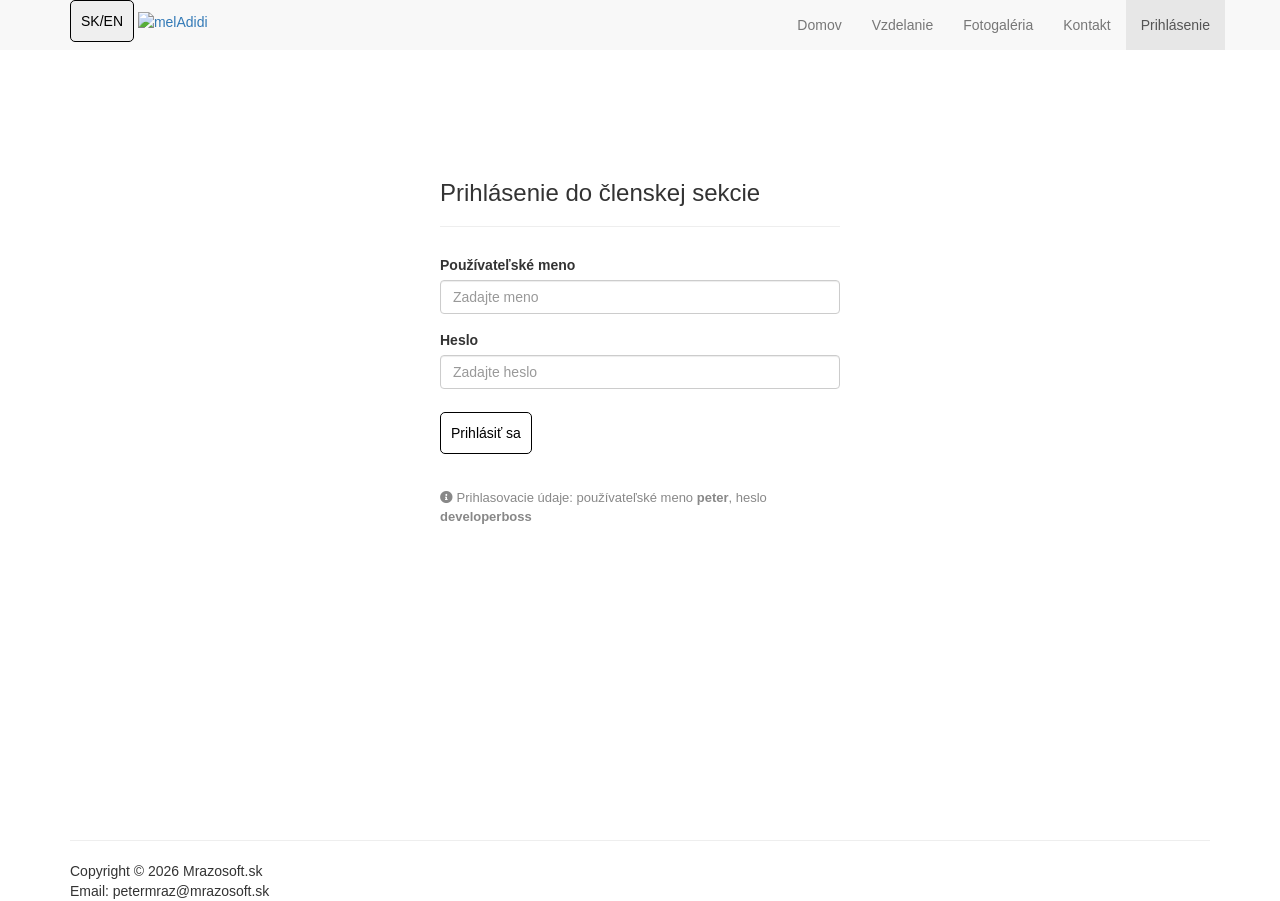
==== chranena.html @ 51399fcf "Kompletná rekonštrukcia: kontakt, prihlásenie, chránená sekcia - kontakt.html: .naplnspajzu-form, .a" ====
<!DOCTYPE html>
<html lang="sk">
<head>
    <link rel="stylesheet" href="https://maxcdn.bootstrapcdn.com/bootstrap/3.4.1/css/bootstrap.min.css">
    <script src="https://ajax.googleapis.com/ajax/libs/jquery/3.7.1/jquery.min.js"></script>
    <script src="https://maxcdn.bootstrapcdn.com/bootstrap/3.4.1/js/bootstrap.min.js"></script>
    <link rel="stylesheet" href="https://cdnjs.cloudflare.com/ajax/libs/font-awesome/5.13.0/css/all.min.css">

    <meta charset="utf-8" />
    <meta name="viewport" content="width=device-width, initial-scale=1">
    <meta name="description" content="Chránená sekcia — Peter Mráz" />
    <meta name="author" content="Mrazosoft" />
    <title>Chránená sekcia — Peter Mráz</title>
    <link href="css/StylyMojhoWebu.css" rel="stylesheet" />

    <script>
        // Okamžitá kontrola pred renderom (rekonštrukcia MemberController auth check)
        if (!sessionStorage.getItem('loggedInUser')) {
            window.location.replace('prihlasenie.html');
        }
    </script>
</head>
<body>

<video class="portfolio" poster="images/melAdidi2.jpeg" playsinline autoplay muted loop>
    <source src="media/video/portfolio.mp4" type="video/mp4">
</video>

<nav class="navbar navbar-default navbar-fixed-top">
    <div class="container">
        <div class="navbar-header">
            <button class="tlacitko-moje" id="toggleLanguageButton">SK/EN</button>
            <button type="button" class="navbar-toggle collapsed" data-toggle="collapse" data-target="#navbar">
                <span class="sr-only">Toggle navigation</span>
                <span class="icon-bar"></span>
                <span class="icon-bar"></span>
                <span class="icon-bar"></span>
            </button>
            <a href="index.html"><img src="images/melAdidi2.jpeg" alt="melAdidi" /></a>
        </div>
        <div id="navbar" class="collapse navbar-collapse">
            <ul class="nav navbar-nav navbar-right">
                <li><a href="index.html">Domov</a></li>
                <li><a href="vzdelanie.html">Vzdelanie</a></li>
                <li><a href="galeria.html">Fotogaléria</a></li>
                <li><a href="kontakt.html">Kontakt</a></li>
                <li class="active"><a href="prihlasenie.html">Prihlásenie</a></li>
            </ul>
        </div>
    </div>
</nav>

<div class="page-body">
    <div style="background: rgba(255,255,255,0.92); min-height: 80vh; padding: 60px 0;">
        <div class="container">

            <!-- Rekonštrukcia MemberInfo.cshtml -->
            <div class="member-info">
                <h3>Členská sekcia</h3>
                <hr />

                <p>
                    <i class="fas fa-user glyphicon"></i>
                    Prihlásený používateľ: <strong id="displayUsername"></strong>
                </p>

                <p>Vitajte v chránenej členskej sekcii!</p>
                <p class="medium">Tu by bol exkluzívny obsah dostupný len pre členov.</p>

                <br />
                <!-- Rekonštrukcia Logout linku z MemberInfo.cshtml -->
                <a href="#" id="logoutLink" class="tlacitko-moje">
                    <i class="fas fa-sign-out-alt"></i> Odhlásiť sa
                </a>
            </div>

        </div>
    </div>
</div>

<div class="container">
    <div class="pata">
        <hr />Copyright &copy; 2026 Mrazosoft.sk<br />
        Email: petermraz@mrazosoft.sk
    </div>
</div>

<script src="scripts/document.ready.js"></script>
<script>
    // Zobraz meno prihláseného používateľa (rekonštrukcia @myUser.UserName)
    var user = sessionStorage.getItem('loggedInUser');
    if (user) {
        document.getElementById('displayUsername').textContent = user;
    }

    // Logout — rekonštrukcia MemberController.Logout()
    document.getElementById('logoutLink').addEventListener('click', function(e) {
        e.preventDefault();
        sessionStorage.removeItem('loggedInUser');
        window.location.href = 'prihlasenie.html';
    });

    document.getElementById("toggleLanguageButton").addEventListener("click", function () {
        window.location.href = "protected.html";
    });
</script>
</body>
</html>
---- css/StylyMojhoWebu.css ----
﻿.navbar-default {
    border: none;
    color: gainsboro;
}

.navbar-default .navbar-header img {
    max-height: 50px;
    
}

.page-body {
   padding-top: 100px;
}

.contact-items .glyphicon {
    padding-right: 20px;
    color: gray;
    font-size: 54px;

 }
@font-face {
    font-family: 'glyphicons-halflings-regular';
    src: url('../content/fonts/glyphicons-halflings-regular.eot') format('embedded-opentype');
}
@font-face {
    font-family: 'glyphicons-halflings-regular';
    src: url('../content/fonts/glyphicons-halflings-regular.svg') format('svg');
}
@font-face {
    font-family: 'glyphicons-halflings-regular';
    src: url('../content/fonts/glyphicons-halflings-regular.ttf') format('truetype');
}


@font-face {
    font-family: 'glyphicons-halflings-regular';
    src: url('../content/fonts/glyphicons-halflings-regular.woff') format('woff');
}
@font-face {
    font-family: 'glyphicons-halflings-regular';
    src: url('../content/fonts/glyphicons-halflings-regular.woff2') format('woff2');
}

.tlacitko-moje {
    padding: 10px;
    border: 1px solid #000;
    border-radius: 5px;
    color: #000;
    display: inline-block;
}

.tlacitko-moje:hover {
    color: #FFF;
    background-color:#000;
    text-decoration: none;
}

.moj-formular .row {
    padding:10px 0 10px 0;
}

.field-validation-error {
    color: #FF0000
}
 .img-responsive  img {
     max-width: 100%;
 }
 
/* Photo gallery */
.gallery-list .gallery-folder {
    margin-bottom: 50px;
}

.gallery-list .gallery-img {
    padding: 10px 0;
}

.gallery-list .photo-gallery-item {
    position: relative;
}

    .gallery-list .photo-gallery-item img {
        width: 100%;
    }

    .gallery-list .photo-gallery-item .photo-gallery-item-hover {
        position: absolute;
        width: 100%;
        height: 100%;
        background-color: rgba(120, 120, 120, 0.5);
        display: none;
        top: 0;
        left: 0;
        text-align: center;
    }

    .gallery-list .photo-gallery-item:hover .photo-gallery-item-hover {
        display: block;
        cursor: pointer;
    }

    .gallery-list .photo-gallery-item .photo-gallery-item-hover i {
        color: #FFFFFF;
        margin: auto;
        position: absolute;
        top: 50%;
        left: 50%;
        transform: translate(-50%,-50%);
        display: block;
    }


.photo-slider {
    padding: 20px 20px 50px 20px;
}

@media(max-width: 768px) {
    .photo-slider {
        padding: 20px 10px 50px 10px;
    }
}

.photo-slider .photo-slider-toolbar {
    position: relative;
    height: 50px;
}

    .photo-slider .photo-slider-toolbar .photo-slider-count {
        padding-left: 15px;
        color: #000000;
        font-weight: bold;
        font-size: 14px;
    }

    .photo-slider .photo-slider-toolbar .photo-slider-close {
        position: absolute;
        top: 10px;
        right: 20px;
        color: #000000;
        font-weight: bold;
        font-size: 14px;
        cursor: pointer;
    }

.photo-slider .lightSlider {
    text-align: center;
}

    .photo-slider .lightSlider img.img-ls-responsive {
        margin: auto;
        max-height: 70vh;
        max-width: 100%;
    }

.photo-slider-link {
    cursor: pointer;
}

.slider-wrapper {
    display: none;
}

.slider-wrapper-template {
    display: none;
}

.slider-wrapper .slider-content .photo-slider {
    padding-top: 0;
}



.photo-slider {
    padding: 20px 20px 50px 20px;
}

@media(max-width: 768px) {
    .photo-slider {
        padding: 20px 10px 50px 10px;
    }
}

.photo-slider .photo-slider-toolbar {
    position: relative;
    height: 50px;
}

    .photo-slider .photo-slider-toolbar .photo-slider-count {
        padding-left: 15px;
        color: #000000;
        font-weight: bold;
        font-size: 14px;
    }

    .photo-slider .photo-slider-toolbar .photo-slider-close {
        position: absolute;
        top: 10px;
        right: 20px;
        color: #000000;
        font-weight: bold;
        font-size: 14px;
        cursor: pointer;
    }

.photo-slider .lightSlider {
    text-align: center;
}

    .photo-slider .lightSlider img.img-ls-responsive {
        margin: auto;
        max-height: 70vh;
        max-width: 100%;
    }

.photo-slider-link {
    cursor: pointer;
}

.slider-wrapper {
    display: none;
}

.slider-wrapper-template {
    display: none;
}

.slider-wrapper .slider-content .photo-slider {
    padding-top: 0;
}



.portfolio {
    position: fixed;
    top: 50%;
    left: 50%;
    min-width: 100%;
    min-height: 100%;
    width: auto;
    height: auto;
    transform: translateX(-50%) translateY(-50%);
    z-index: -1;
    opacity: 0.3;
   
}

/* Ďalšie štýly pre obsah stránky */
.content {
    position: relative;
    z-index: 1;
    text-align: center;
    color: #fff;
    padding: 100px 20px;
  
}


.modal-content {
    background:gainsboro; /* farebne pozadie modálneho okna */
}

.modal-open {
    overflow: hidden; /* Zabránenie posúvaniu obsahu pod modálnym oknom */
}

.modal-backdrop.show {
    background-color: rgba(0, 0, 0, 0.5) /* Transparentné pozadie s čiernou farbou a 50% priehľadnosťou */
}


.video-container {
    position: relative;
    width: 100%;
    padding-bottom: 56.25%;
    height: 0;
}

    .video-container iframe {
        position: absolute;
        top: 0;
        left: 0;
        width: 100%;
        height: 100%;
    }

    .video-container video {
        position: absolute;
        top: 0;
        left: 0;
        width: 100%;
        height: 100%;
    }

.api-password-group {
    display: none
}

/* === Form štýly (z ContactForm.cshtml, Login.cshtml) === */
.form-item {
    padding: 10px 0;
}

.form-section {
    padding: 15px 0;
}

.naplnspajzu-form .row.submit {
    padding-top: 10px;
}

.hidden {
    display: none;
}

.login-form {
    max-width: 400px;
    margin: 0 auto;
}

.developerboss-form .form-item,
.naplnspajzu-form .form-item {
    padding: 8px 0;
}

/* Správa po odoslaní */
p.medium {
    font-size: 16px;
    color: #333;
}

/* Chránená stránka */
.member-info {
    padding: 20px 0;
    font-size: 18px;
}
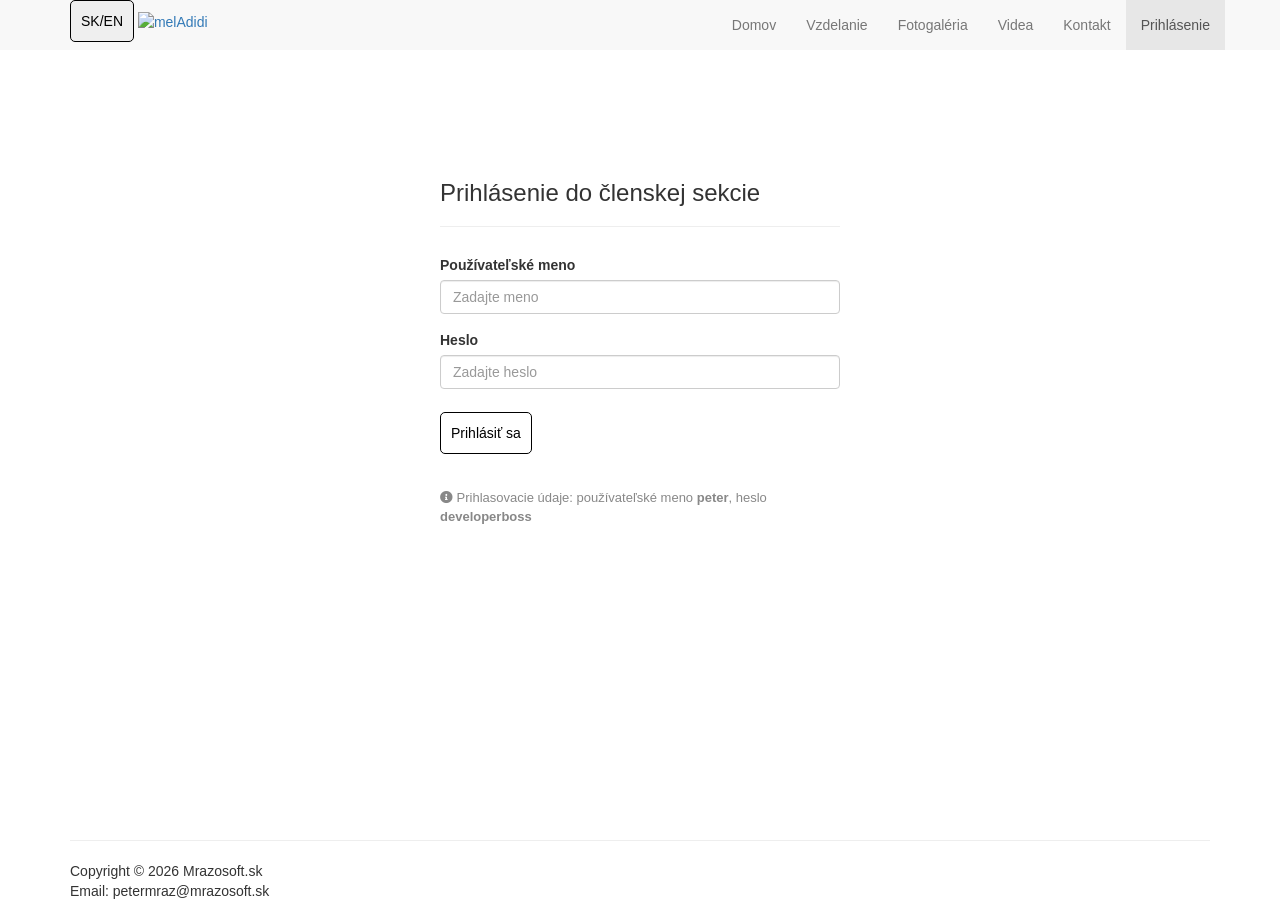
==== commit 46a5e82f: "Doplnená sekcia Videa + nav update na všetkých stránkach - video.html: LocalVideo (nemal-iphone.mp4," ====
--- a/chranena.html
+++ b/chranena.html
@@ -43,6 +43,7 @@
                 <li><a href="index.html">Domov</a></li>
                 <li><a href="vzdelanie.html">Vzdelanie</a></li>
                 <li><a href="galeria.html">Fotogaléria</a></li>
+                <li><a href="video.html">Videa</a></li>
                 <li><a href="kontakt.html">Kontakt</a></li>
                 <li class="active"><a href="prihlasenie.html">Prihlásenie</a></li>
             </ul>
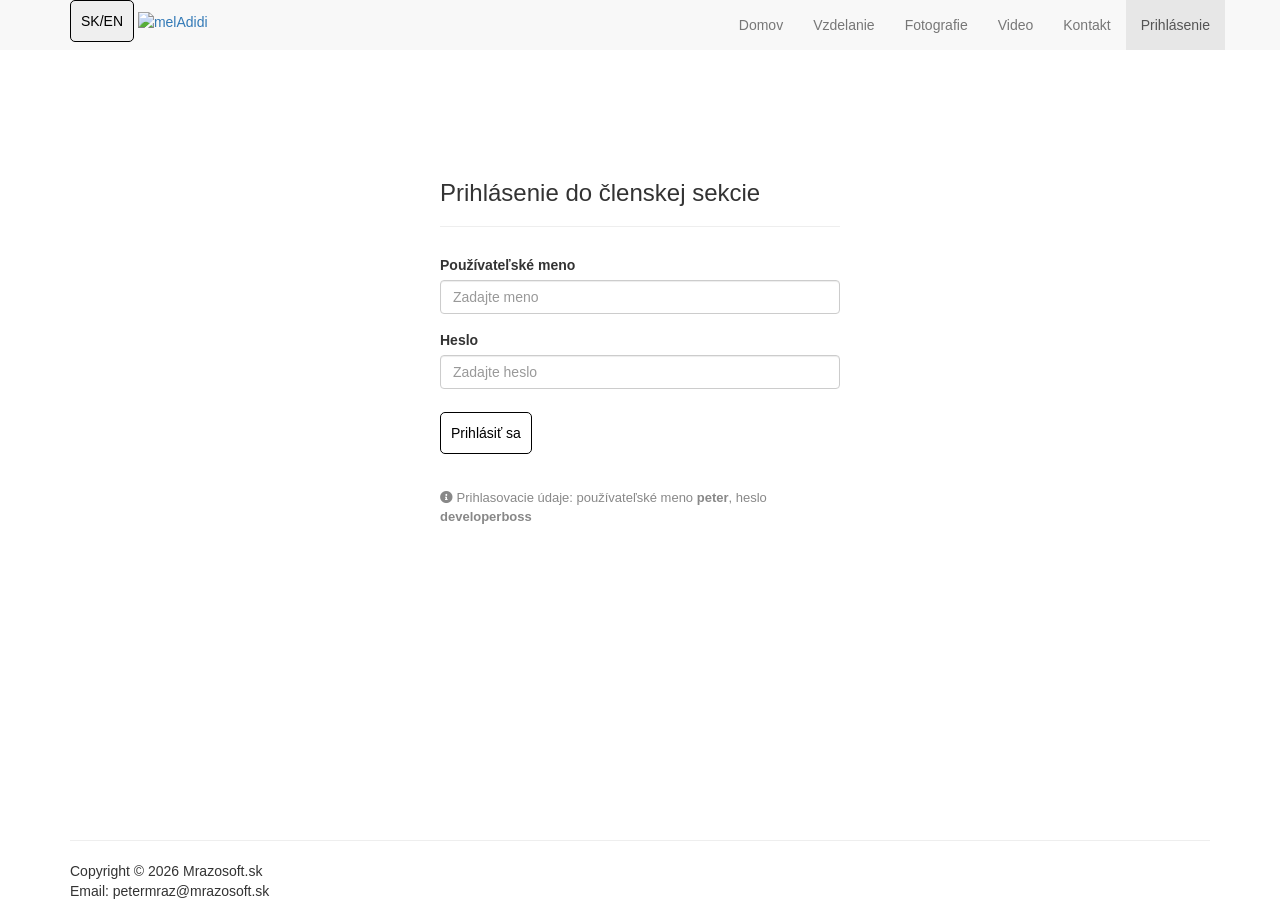
==== commit 488b6ea4: "Presná rekonštrukcia podľa databázy Umbraco projektu - index.html: grid 8/4 obsah z DB — H1 Vitajte " ====
--- a/chranena.html
+++ b/chranena.html
@@ -42,8 +42,8 @@
             <ul class="nav navbar-nav navbar-right">
                 <li><a href="index.html">Domov</a></li>
                 <li><a href="vzdelanie.html">Vzdelanie</a></li>
-                <li><a href="galeria.html">Fotogaléria</a></li>
-                <li><a href="video.html">Videa</a></li>
+                <li><a href="galeria.html">Fotografie</a></li>
+                <li><a href="video.html">Video</a></li>
                 <li><a href="kontakt.html">Kontakt</a></li>
                 <li class="active"><a href="prihlasenie.html">Prihlásenie</a></li>
             </ul>
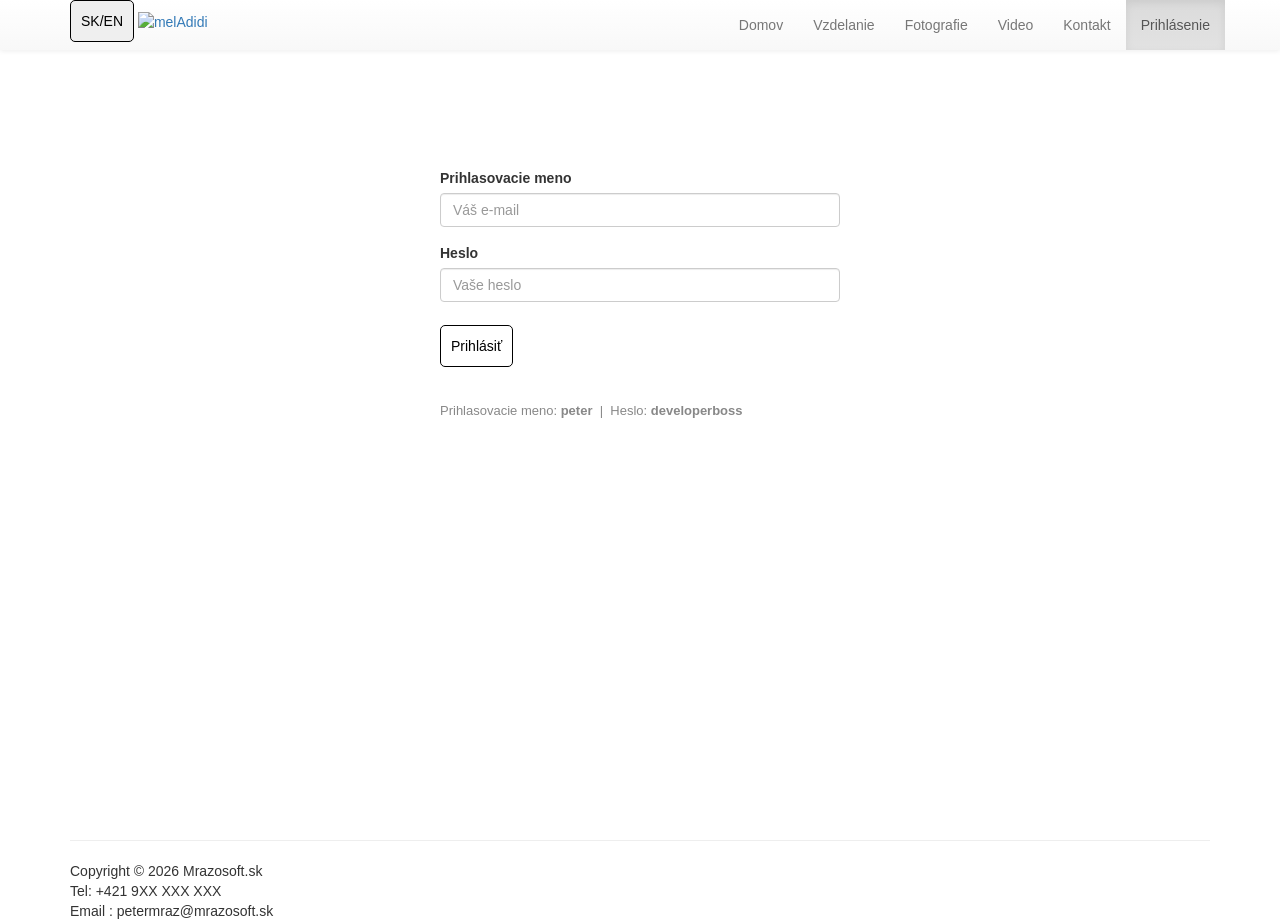
==== commit 013212f3: "Kompletná bilingválna replika — všetkých 14 stránok SK+EN Všetky SK/EN protipóly, presné repliky Umb" ====
--- a/chranena.html
+++ b/chranena.html
@@ -4,17 +4,31 @@
     <link rel="stylesheet" href="https://maxcdn.bootstrapcdn.com/bootstrap/3.4.1/css/bootstrap.min.css">
     <script src="https://ajax.googleapis.com/ajax/libs/jquery/3.7.1/jquery.min.js"></script>
     <script src="https://maxcdn.bootstrapcdn.com/bootstrap/3.4.1/js/bootstrap.min.js"></script>
-    <link rel="stylesheet" href="https://cdnjs.cloudflare.com/ajax/libs/font-awesome/5.13.0/css/all.min.css">
 
     <meta charset="utf-8" />
     <meta name="viewport" content="width=device-width, initial-scale=1">
-    <meta name="description" content="Chránená sekcia — Peter Mráz" />
+    <meta name="copyright" content="Mrazosoft" />
+    <meta name="description" content="Chránená sekcia — Peter Mráz." />
+    <meta name="language" content="sk" />
     <meta name="author" content="Mrazosoft" />
+    <meta name="robots" content="index, noodp" />
+    <link rel="shortcut icon" href="images/melAdidi2.jpeg" />
+
     <title>Chránená sekcia — Peter Mráz</title>
+
+    <link rel="stylesheet" href="css/bootstrap-theme.min.css" />
+    <link rel="stylesheet" href="https://cdnjs.cloudflare.com/ajax/libs/font-awesome/5.13.0/css/all.min.css">
+    <link rel="stylesheet" href="css/lightslider.min.css" />
+    <link rel="stylesheet" href="css/lightgallery.min.css" />
+
+    <script src="scripts/jquery.lazy.min.js"></script>
+    <script src="scripts/jquery.validate.min.js"></script>
+    <script src="scripts/jquery.unobtrusive-ajax.min.js"></script>
+    <script src="scripts/jquery.validate.unobtrusive.min.js"></script>
+
     <link href="css/StylyMojhoWebu.css" rel="stylesheet" />
 
     <script>
-        // Okamžitá kontrola pred renderom (rekonštrukcia MemberController auth check)
         if (!sessionStorage.getItem('loggedInUser')) {
             window.location.replace('prihlasenie.html');
         }
@@ -23,6 +37,7 @@
 <body>
 
 <video class="portfolio" poster="images/melAdidi2.jpeg" playsinline autoplay muted loop>
+    <source src="media/video/portfolio.webm" type="video/webm">
     <source src="media/video/portfolio.mp4" type="video/mp4">
 </video>
 
@@ -55,25 +70,10 @@
     <div style="background: rgba(255,255,255,0.92); min-height: 80vh; padding: 60px 0;">
         <div class="container">
 
-            <!-- Rekonštrukcia MemberInfo.cshtml -->
-            <div class="member-info">
-                <h3>Členská sekcia</h3>
-                <hr />
-
-                <p>
-                    <i class="fas fa-user glyphicon"></i>
-                    Prihlásený používateľ: <strong id="displayUsername"></strong>
-                </p>
-
-                <p>Vitajte v chránenej členskej sekcii!</p>
-                <p class="medium">Tu by bol exkluzívny obsah dostupný len pre členov.</p>
-
-                <br />
-                <!-- Rekonštrukcia Logout linku z MemberInfo.cshtml -->
-                <a href="#" id="logoutLink" class="tlacitko-moje">
-                    <i class="fas fa-sign-out-alt"></i> Odhlásiť sa
-                </a>
-            </div>
+            <p id="displayUsername"></p>
+            <p>
+                <a href="#" id="logoutLink" class="tlacitko-moje">Odhlásiť</a>
+            </p>
 
         </div>
     </div>
@@ -81,20 +81,23 @@
 
 <div class="container">
     <div class="pata">
-        <hr />Copyright &copy; 2026 Mrazosoft.sk<br />
-        Email: petermraz@mrazosoft.sk
+        <hr />Copyright &copy; 2026 Mrazosoft.sk
+        <br />
+        Tel: +421 9XX XXX XXX
+        <br />
+        Email : petermraz@mrazosoft.sk
     </div>
 </div>
 
+<script src="scripts/jquery.lazy.min.js"></script>
 <script src="scripts/document.ready.js"></script>
+<script src="scripts/petermraz.js"></script>
 <script>
-    // Zobraz meno prihláseného používateľa (rekonštrukcia @myUser.UserName)
     var user = sessionStorage.getItem('loggedInUser');
     if (user) {
         document.getElementById('displayUsername').textContent = user;
     }
 
-    // Logout — rekonštrukcia MemberController.Logout()
     document.getElementById('logoutLink').addEventListener('click', function(e) {
         e.preventDefault();
         sessionStorage.removeItem('loggedInUser');
--- a/css/lightslider.min.css
+++ b/css/lightslider.min.css
@@ -0,0 +1,7 @@
+/*! lightslider - v1.1.6 - 2016-10-25
+* https://github.com/sachinchoolur/lightslider
+* Copyright (c) 2016 Sachin N; Licensed MIT */
+/*! lightslider - v1.1.3 - 2015-04-14
+* https://github.com/sachinchoolur/lightslider
+* Copyright (c) 2015 Sachin N; Licensed MIT */
+.lSSlideOuter{overflow:hidden;-webkit-touch-callout:none;-webkit-user-select:none;-khtml-user-select:none;-moz-user-select:none;-ms-user-select:none;user-select:none}.lightSlider:before,.lightSlider:after{content:" ";display:table}.lightSlider{overflow:hidden;margin:0}.lSSlideWrapper{max-width:100%;overflow:hidden;position:relative}.lSSlideWrapper>.lightSlider:after{clear:both}.lSSlideWrapper .lSSlide{-webkit-transform:translate(0,0);-ms-transform:translate(0,0);transform:translate(0,0);-webkit-transition:all 1s;-webkit-transition-property:-webkit-transform,height;-moz-transition-property:-moz-transform,height;transition-property:transform,height;-webkit-transition-duration:inherit !important;transition-duration:inherit !important;-webkit-transition-timing-function:inherit !important;transition-timing-function:inherit !important}.lSSlideWrapper .lSFade{position:relative}.lSSlideWrapper .lSFade>*{position:absolute !important;top:0;left:0;z-index:9;margin-right:0;width:100%}.lSSlideWrapper.usingCss .lSFade>*{opacity:0;-webkit-transition-delay:0s;transition-delay:0s;-webkit-transition-duration:inherit !important;transition-duration:inherit !important;-webkit-transition-property:opacity;transition-property:opacity;-webkit-transition-timing-function:inherit !important;transition-timing-function:inherit !important}.lSSlideWrapper .lSFade>*.active{z-index:10}.lSSlideWrapper.usingCss .lSFade>*.active{opacity:1}.lSSlideOuter .lSPager.lSpg{margin:10px 0 0;padding:0;text-align:center}.lSSlideOuter .lSPager.lSpg>li{cursor:pointer;display:inline-block;padding:0 5px}.lSSlideOuter .lSPager.lSpg>li a{background-color:#222;border-radius:30px;display:inline-block;height:8px;overflow:hidden;text-indent:-999em;width:8px;position:relative;z-index:99;-webkit-transition:all .5s linear 0s;transition:all .5s linear 0s}.lSSlideOuter .lSPager.lSpg>li:hover a,.lSSlideOuter .lSPager.lSpg>li.active a{background-color:#428bca}.lSSlideOuter .media{opacity:.8}.lSSlideOuter .media.active{opacity:1}.lSSlideOuter .lSPager.lSGallery{list-style:none outside none;padding-left:0;margin:0;overflow:hidden;transform:translate3d(0,0,0);-moz-transform:translate3d(0,0,0);-ms-transform:translate3d(0,0,0);-webkit-transform:translate3d(0,0,0);-o-transform:translate3d(0,0,0);-webkit-transition-property:-webkit-transform;-moz-transition-property:-moz-transform;-webkit-touch-callout:none;-webkit-user-select:none;-khtml-user-select:none;-moz-user-select:none;-ms-user-select:none;user-select:none}.lSSlideOuter .lSPager.lSGallery li{overflow:hidden;-webkit-transition:border-radius .12s linear 0s .35s linear 0s;transition:border-radius .12s linear 0s .35s linear 0s}.lSSlideOuter .lSPager.lSGallery li.active,.lSSlideOuter .lSPager.lSGallery li:hover{border-radius:5px}.lSSlideOuter .lSPager.lSGallery img{display:block;height:auto;max-width:100%}.lSSlideOuter .lSPager.lSGallery:before,.lSSlideOuter .lSPager.lSGallery:after{content:" ";display:table}.lSSlideOuter .lSPager.lSGallery:after{clear:both}.lSAction>a{width:32px;display:block;top:50%;height:32px;cursor:pointer;position:absolute;z-index:99;margin-top:-16px;color:#000;text-decoration:none}.lSAction>a:hover{opacity:1}.lSAction>.lSPrev{left:10px;content:url(../images/arrow-left.png)}.lSAction>.lSNext{right:10px;content:url(../images/arrow-right.png)}.lSAction>a.disabled{pointer-events:none}.cS-hidden{height:1px;opacity:0;filter:alpha(opacity=0);overflow:hidden}.lSSlideOuter.vertical{position:relative}.lSSlideOuter.vertical.noPager{padding-right:0 !important}.lSSlideOuter.vertical .lSGallery{position:absolute !important;right:0;top:0}.lSSlideOuter.vertical .lightSlider>*{width:100% !important;max-width:none !important}.lSSlideOuter.vertical .lSAction>a{left:50%;margin-left:-14px;margin-top:0}.lSSlideOuter.vertical .lSAction>.lSNext{background-position:31px -31px;bottom:10px;top:auto}.lSSlideOuter.vertical .lSAction>.lSPrev{background-position:0 -31px;bottom:auto;top:10px}.lSSlideOuter.lSrtl{direction:rtl}.lSSlideOuter .lightSlider,.lSSlideOuter .lSPager{padding-left:0;list-style:none outside none}.lSSlideOuter.lSrtl .lightSlider,.lSSlideOuter.lSrtl .lSPager{padding-right:0}.lSSlideOuter .lightSlider>*,.lSSlideOuter .lSGallery li{float:left}.lSSlideOuter.lSrtl .lightSlider>*,.lSSlideOuter.lSrtl .lSGallery li{float:right !important}@-webkit-keyframes rightEnd{0%{left:0}50%{left:-15px}100%{left:0}}@keyframes rightEnd{0%{left:0}50%{left:-15px}100%{left:0}}@-webkit-keyframes topEnd{0%{top:0}50%{top:-15px}100%{top:0}}@keyframes topEnd{0%{top:0}50%{top:-15px}100%{top:0}}@-webkit-keyframes leftEnd{0%{left:0}50%{left:15px}100%{left:0}}@keyframes leftEnd{0%{left:0}50%{left:15px}100%{left:0}}@-webkit-keyframes bottomEnd{0%{bottom:0}50%{bottom:-15px}100%{bottom:0}}@keyframes bottomEnd{0%{bottom:0}50%{bottom:-15px}100%{bottom:0}}.lSSlideOuter .rightEnd{-webkit-animation:rightEnd .3s;animation:rightEnd .3s;position:relative}.lSSlideOuter .leftEnd{-webkit-animation:leftEnd .3s;animation:leftEnd .3s;position:relative}.lSSlideOuter.vertical .rightEnd{-webkit-animation:topEnd .3s;animation:topEnd .3s;position:relative}.lSSlideOuter.vertical .leftEnd{-webkit-animation:bottomEnd .3s;animation:bottomEnd .3s;position:relative}.lSSlideOuter.lSrtl .rightEnd{-webkit-animation:leftEnd .3s;animation:leftEnd .3s;position:relative}.lSSlideOuter.lSrtl .leftEnd{-webkit-animation:rightEnd .3s;animation:rightEnd .3s;position:relative}.lightSlider.lsGrab>*{cursor:-webkit-grab;cursor:-moz-grab;cursor:-o-grab;cursor:-ms-grab;cursor:grab}.lightSlider.lsGrabbing>*{cursor:move;cursor:-webkit-grabbing;cursor:-moz-grabbing;cursor:-o-grabbing;cursor:-ms-grabbing;cursor:grabbing}
--- a/css/lightgallery.min.css
+++ b/css/lightgallery.min.css
@@ -0,0 +1,4 @@
+/*! lightgallery - v1.6.11 - 2018-05-22
+* http://sachinchoolur.github.io/lightGallery/
+* Copyright (c) 2018 Sachin N; Licensed GPLv3 */
+@font-face{font-family:'lg';src:url("../fonts/lg.eot?n1z373");src:url("../fonts/lg.eot?#iefixn1z373") format("embedded-opentype"),url("../fonts/lg.woff?n1z373") format("woff"),url("../fonts/lg.ttf?n1z373") format("truetype"),url("../fonts/lg.svg?n1z373#lg") format("svg");font-weight:normal;font-style:normal}.lg-icon{font-family:'lg';speak:none;font-style:normal;font-weight:normal;font-variant:normal;text-transform:none;line-height:1;-webkit-font-smoothing:antialiased;-moz-osx-font-smoothing:grayscale}.lg-actions .lg-next,.lg-actions .lg-prev{background-color:rgba(0,0,0,.45);border-radius:2px;color:#999;cursor:pointer;display:block;font-size:22px;margin-top:-10px;padding:8px 10px 9px;position:absolute;top:50%;z-index:1080;border:none;outline:none}.lg-actions .lg-next.disabled,.lg-actions .lg-prev.disabled{pointer-events:none;opacity:.5}.lg-actions .lg-next:hover,.lg-actions .lg-prev:hover{color:#fff}.lg-actions .lg-next{right:20px}.lg-actions .lg-next:before{content:""}.lg-actions .lg-prev{left:20px}.lg-actions .lg-prev:after{content:""}@-webkit-keyframes lg-right-end{0%{left:0}50%{left:-30px}100%{left:0}}@-moz-keyframes lg-right-end{0%{left:0}50%{left:-30px}100%{left:0}}@-ms-keyframes lg-right-end{0%{left:0}50%{left:-30px}100%{left:0}}@keyframes lg-right-end{0%{left:0}50%{left:-30px}100%{left:0}}@-webkit-keyframes lg-left-end{0%{left:0}50%{left:30px}100%{left:0}}@-moz-keyframes lg-left-end{0%{left:0}50%{left:30px}100%{left:0}}@-ms-keyframes lg-left-end{0%{left:0}50%{left:30px}100%{left:0}}@keyframes lg-left-end{0%{left:0}50%{left:30px}100%{left:0}}.lg-outer.lg-right-end .lg-object{-webkit-animation:lg-right-end .3s;-o-animation:lg-right-end .3s;animation:lg-right-end .3s;position:relative}.lg-outer.lg-left-end .lg-object{-webkit-animation:lg-left-end .3s;-o-animation:lg-left-end .3s;animation:lg-left-end .3s;position:relative}.lg-toolbar{z-index:1082;left:0;position:absolute;top:0;width:100%;background-color:rgba(0,0,0,.45)}.lg-toolbar .lg-icon{color:#999;cursor:pointer;float:right;font-size:24px;height:47px;line-height:27px;padding:10px 0;text-align:center;width:50px;text-decoration:none !important;outline:medium none;-webkit-transition:color .2s linear;-o-transition:color .2s linear;transition:color .2s linear}.lg-toolbar .lg-icon:hover{color:#fff}.lg-toolbar .lg-close:after{content:""}.lg-toolbar .lg-download:after{content:""}.lg-sub-html{background-color:rgba(0,0,0,.45);bottom:0;color:#eee;font-size:16px;left:0;padding:10px 40px;position:fixed;right:0;text-align:center;z-index:1080}.lg-sub-html h4{margin:0;font-size:13px;font-weight:bold}.lg-sub-html p{font-size:12px;margin:5px 0 0}#lg-counter{color:#999;display:inline-block;font-size:16px;padding-left:20px;padding-top:12px;vertical-align:middle}.lg-toolbar,.lg-prev,.lg-next{opacity:1;-webkit-transition:-webkit-transform .35s cubic-bezier(0,0,.25,1) 0s,opacity .35s cubic-bezier(0,0,.25,1) 0s,color .2s linear;-moz-transition:-moz-transform .35s cubic-bezier(0,0,.25,1) 0s,opacity .35s cubic-bezier(0,0,.25,1) 0s,color .2s linear;-o-transition:-o-transform .35s cubic-bezier(0,0,.25,1) 0s,opacity .35s cubic-bezier(0,0,.25,1) 0s,color .2s linear;transition:transform .35s cubic-bezier(0,0,.25,1) 0s,opacity .35s cubic-bezier(0,0,.25,1) 0s,color .2s linear}.lg-hide-items .lg-prev{opacity:0;-webkit-transform:translate3d(-10px,0,0);transform:translate3d(-10px,0,0)}.lg-hide-items .lg-next{opacity:0;-webkit-transform:translate3d(10px,0,0);transform:translate3d(10px,0,0)}.lg-hide-items .lg-toolbar{opacity:0;-webkit-transform:translate3d(0,-10px,0);transform:translate3d(0,-10px,0)}body:not(.lg-from-hash) .lg-outer.lg-start-zoom .lg-object{-webkit-transform:scale3d(.5,.5,.5);transform:scale3d(.5,.5,.5);opacity:0;-webkit-transition:-webkit-transform 250ms cubic-bezier(0,0,.25,1) 0s,opacity 250ms cubic-bezier(0,0,.25,1) !important;-moz-transition:-moz-transform 250ms cubic-bezier(0,0,.25,1) 0s,opacity 250ms cubic-bezier(0,0,.25,1) !important;-o-transition:-o-transform 250ms cubic-bezier(0,0,.25,1) 0s,opacity 250ms cubic-bezier(0,0,.25,1) !important;transition:transform 250ms cubic-bezier(0,0,.25,1) 0s,opacity 250ms cubic-bezier(0,0,.25,1) !important;-webkit-transform-origin:50% 50%;-moz-transform-origin:50% 50%;-ms-transform-origin:50% 50%;transform-origin:50% 50%}body:not(.lg-from-hash) .lg-outer.lg-start-zoom .lg-item.lg-complete .lg-object{-webkit-transform:scale3d(1,1,1);transform:scale3d(1,1,1);opacity:1}.lg-outer .lg-thumb-outer{background-color:#0d0a0a;bottom:0;position:absolute;width:100%;z-index:1080;max-height:350px;-webkit-transform:translate3d(0,100%,0);transform:translate3d(0,100%,0);-webkit-transition:-webkit-transform .25s cubic-bezier(0,0,.25,1) 0s;-moz-transition:-moz-transform .25s cubic-bezier(0,0,.25,1) 0s;-o-transition:-o-transform .25s cubic-bezier(0,0,.25,1) 0s;transition:transform .25s cubic-bezier(0,0,.25,1) 0s}.lg-outer .lg-thumb-outer.lg-grab .lg-thumb-item{cursor:-webkit-grab;cursor:-moz-grab;cursor:-o-grab;cursor:-ms-grab;cursor:grab}.lg-outer .lg-thumb-outer.lg-grabbing .lg-thumb-item{cursor:move;cursor:-webkit-grabbing;cursor:-moz-grabbing;cursor:-o-grabbing;cursor:-ms-grabbing;cursor:grabbing}.lg-outer .lg-thumb-outer.lg-dragging .lg-thumb{-webkit-transition-duration:0s !important;transition-duration:0s !important}.lg-outer.lg-thumb-open .lg-thumb-outer{-webkit-transform:translate3d(0,0%,0);transform:translate3d(0,0%,0)}.lg-outer .lg-thumb{padding:10px 0;height:100%;margin-bottom:-5px}.lg-outer .lg-thumb-item{border-radius:5px;cursor:pointer;float:left;overflow:hidden;height:100%;border:2px solid #fff;border-radius:4px;margin-bottom:5px}@media(min-width:1025px){.lg-outer .lg-thumb-item{-webkit-transition:border-color .25s ease;-o-transition:border-color .25s ease;transition:border-color .25s ease}}.lg-outer .lg-thumb-item.active,.lg-outer .lg-thumb-item:hover{border-color:#a90707}.lg-outer .lg-thumb-item img{width:100%;height:100%;object-fit:cover}.lg-outer.lg-has-thumb .lg-item{padding-bottom:120px}.lg-outer.lg-can-toggle .lg-item{padding-bottom:0}.lg-outer.lg-pull-caption-up .lg-sub-html{-webkit-transition:bottom .25s ease;-o-transition:bottom .25s ease;transition:bottom .25s ease}.lg-outer.lg-pull-caption-up.lg-thumb-open .lg-sub-html{bottom:100px}.lg-outer .lg-toogle-thumb{background-color:#0d0a0a;border-radius:2px 2px 0 0;color:#999;cursor:pointer;font-size:24px;height:39px;line-height:27px;padding:5px 0;position:absolute;right:20px;text-align:center;top:-39px;width:50px}.lg-outer .lg-toogle-thumb:after{content:""}.lg-outer .lg-toogle-thumb:hover{color:#fff}.lg-outer .lg-video-cont{display:inline-block;vertical-align:middle;max-width:1140px;max-height:100%;width:100%;padding:0 5px}.lg-outer .lg-video{width:100%;height:0;padding-bottom:56.25%;overflow:hidden;position:relative}.lg-outer .lg-video .lg-object{display:inline-block;position:absolute;top:0;left:0;width:100% !important;height:100% !important}.lg-outer .lg-video .lg-video-play{width:84px;height:59px;position:absolute;left:50%;top:50%;margin-left:-42px;margin-top:-30px;z-index:1080;cursor:pointer}.lg-outer .lg-has-iframe .lg-video{-webkit-overflow-scrolling:touch;overflow:auto}.lg-outer .lg-has-vimeo .lg-video-play{background:url("../img/vimeo-play.png") no-repeat scroll 0 0 transparent}.lg-outer .lg-has-vimeo:hover .lg-video-play{background:url("../img/vimeo-play.png") no-repeat scroll 0 -58px transparent}.lg-outer .lg-has-html5 .lg-video-play{background:transparent url("../img/video-play.png") no-repeat scroll 0 0;height:64px;margin-left:-32px;margin-top:-32px;width:64px;opacity:.8}.lg-outer .lg-has-html5:hover .lg-video-play{opacity:1}.lg-outer .lg-has-youtube .lg-video-play{background:url("../img/youtube-play.png") no-repeat scroll 0 0 transparent}.lg-outer .lg-has-youtube:hover .lg-video-play{background:url("../img/youtube-play.png") no-repeat scroll 0 -60px transparent}.lg-outer .lg-video-object{width:100% !important;height:100% !important;position:absolute;top:0;left:0}.lg-outer .lg-has-video .lg-video-object{visibility:hidden}.lg-outer .lg-has-video.lg-video-playing .lg-object,.lg-outer .lg-has-video.lg-video-playing .lg-video-play{display:none}.lg-outer .lg-has-video.lg-video-playing .lg-video-object{visibility:visible}.lg-progress-bar{background-color:#333;height:5px;left:0;position:absolute;top:0;width:100%;z-index:1083;opacity:0;-webkit-transition:opacity .08s ease 0s;-moz-transition:opacity .08s ease 0s;-o-transition:opacity .08s ease 0s;transition:opacity .08s ease 0s}.lg-progress-bar .lg-progress{background-color:#a90707;height:5px;width:0}.lg-progress-bar.lg-start .lg-progress{width:100%}.lg-show-autoplay .lg-progress-bar{opacity:1}.lg-autoplay-button:after{content:""}.lg-show-autoplay .lg-autoplay-button:after{content:""}.lg-outer.lg-css3.lg-zoom-dragging .lg-item.lg-complete.lg-zoomable .lg-img-wrap,.lg-outer.lg-css3.lg-zoom-dragging .lg-item.lg-complete.lg-zoomable .lg-image{-webkit-transition-duration:0s;transition-duration:0s}.lg-outer.lg-use-transition-for-zoom .lg-item.lg-complete.lg-zoomable .lg-img-wrap{-webkit-transition:-webkit-transform .3s cubic-bezier(0,0,.25,1) 0s;-moz-transition:-moz-transform .3s cubic-bezier(0,0,.25,1) 0s;-o-transition:-o-transform .3s cubic-bezier(0,0,.25,1) 0s;transition:transform .3s cubic-bezier(0,0,.25,1) 0s}.lg-outer.lg-use-left-for-zoom .lg-item.lg-complete.lg-zoomable .lg-img-wrap{-webkit-transition:left .3s cubic-bezier(0,0,.25,1) 0s,top .3s cubic-bezier(0,0,.25,1) 0s;-moz-transition:left .3s cubic-bezier(0,0,.25,1) 0s,top .3s cubic-bezier(0,0,.25,1) 0s;-o-transition:left .3s cubic-bezier(0,0,.25,1) 0s,top .3s cubic-bezier(0,0,.25,1) 0s;transition:left .3s cubic-bezier(0,0,.25,1) 0s,top .3s cubic-bezier(0,0,.25,1) 0s}.lg-outer .lg-item.lg-complete.lg-zoomable .lg-img-wrap{-webkit-transform:translate3d(0,0,0);transform:translate3d(0,0,0);-webkit-backface-visibility:hidden;-moz-backface-visibility:hidden;backface-visibility:hidden}.lg-outer .lg-item.lg-complete.lg-zoomable .lg-image{-webkit-transform:scale3d(1,1,1);transform:scale3d(1,1,1);-webkit-transition:-webkit-transform .3s cubic-bezier(0,0,.25,1) 0s,opacity .15s !important;-moz-transition:-moz-transform .3s cubic-bezier(0,0,.25,1) 0s,opacity .15s !important;-o-transition:-o-transform .3s cubic-bezier(0,0,.25,1) 0s,opacity .15s !important;transition:transform .3s cubic-bezier(0,0,.25,1) 0s,opacity .15s !important;-webkit-transform-origin:0 0;-moz-transform-origin:0 0;-ms-transform-origin:0 0;transform-origin:0 0;-webkit-backface-visibility:hidden;-moz-backface-visibility:hidden;backface-visibility:hidden}#lg-zoom-in:after{content:""}#lg-actual-size{font-size:20px}#lg-actual-size:after{content:""}#lg-zoom-out{opacity:.5;pointer-events:none}#lg-zoom-out:after{content:""}.lg-zoomed #lg-zoom-out{opacity:1;pointer-events:auto}.lg-outer .lg-pager-outer{bottom:60px;left:0;position:absolute;right:0;text-align:center;z-index:1080;height:10px}.lg-outer .lg-pager-outer.lg-pager-hover .lg-pager-cont{overflow:visible}.lg-outer .lg-pager-cont{cursor:pointer;display:inline-block;overflow:hidden;position:relative;vertical-align:top;margin:0 5px}.lg-outer .lg-pager-cont:hover .lg-pager-thumb-cont{opacity:1;-webkit-transform:translate3d(0,0,0);transform:translate3d(0,0,0)}.lg-outer .lg-pager-cont.lg-pager-active .lg-pager{box-shadow:0 0 0 2px white inset}.lg-outer .lg-pager-thumb-cont{background-color:#fff;color:#fff;bottom:100%;height:83px;left:0;margin-bottom:20px;margin-left:-60px;opacity:0;padding:5px;position:absolute;width:120px;border-radius:3px;-webkit-transition:opacity .15s ease 0s,-webkit-transform .15s ease 0s;-moz-transition:opacity .15s ease 0s,-moz-transform .15s ease 0s;-o-transition:opacity .15s ease 0s,-o-transform .15s ease 0s;transition:opacity .15s ease 0s,transform .15s ease 0s;-webkit-transform:translate3d(0,5px,0);transform:translate3d(0,5px,0)}.lg-outer .lg-pager-thumb-cont img{width:100%;height:100%}.lg-outer .lg-pager{background-color:rgba(255,255,255,.5);border-radius:50%;box-shadow:0 0 0 8px rgba(255,255,255,.7) inset;display:block;height:12px;-webkit-transition:box-shadow .3s ease 0s;-o-transition:box-shadow .3s ease 0s;transition:box-shadow .3s ease 0s;width:12px}.lg-outer .lg-pager:hover,.lg-outer .lg-pager:focus{box-shadow:0 0 0 8px white inset}.lg-outer .lg-caret{border-left:10px solid transparent;border-right:10px solid transparent;border-top:10px dashed;bottom:-10px;display:inline-block;height:0;left:50%;margin-left:-5px;position:absolute;vertical-align:middle;width:0}.lg-fullscreen:after{content:""}.lg-fullscreen-on .lg-fullscreen:after{content:""}.lg-outer #lg-dropdown-overlay{background-color:rgba(0,0,0,.25);bottom:0;cursor:default;left:0;position:fixed;right:0;top:0;z-index:1081;opacity:0;visibility:hidden;-webkit-transition:visibility 0s linear .18s,opacity .18s linear 0s;-o-transition:visibility 0s linear .18s,opacity .18s linear 0s;transition:visibility 0s linear .18s,opacity .18s linear 0s}.lg-outer.lg-dropdown-active .lg-dropdown,.lg-outer.lg-dropdown-active #lg-dropdown-overlay{-webkit-transition-delay:0s;transition-delay:0s;-moz-transform:translate3d(0,0,0);-o-transform:translate3d(0,0,0);-ms-transform:translate3d(0,0,0);-webkit-transform:translate3d(0,0,0);transform:translate3d(0,0,0);opacity:1;visibility:visible}.lg-outer.lg-dropdown-active #lg-share{color:#fff}.lg-outer .lg-dropdown{background-color:#fff;border-radius:2px;font-size:14px;list-style-type:none;margin:0;padding:10px 0;position:absolute;right:0;text-align:left;top:50px;opacity:0;visibility:hidden;-moz-transform:translate3d(0,5px,0);-o-transform:translate3d(0,5px,0);-ms-transform:translate3d(0,5px,0);-webkit-transform:translate3d(0,5px,0);transform:translate3d(0,5px,0);-webkit-transition:-webkit-transform .18s linear 0s,visibility 0s linear .5s,opacity .18s linear 0s;-moz-transition:-moz-transform .18s linear 0s,visibility 0s linear .5s,opacity .18s linear 0s;-o-transition:-o-transform .18s linear 0s,visibility 0s linear .5s,opacity .18s linear 0s;transition:transform .18s linear 0s,visibility 0s linear .5s,opacity .18s linear 0s}.lg-outer .lg-dropdown:after{content:"";display:block;height:0;width:0;position:absolute;border:8px solid transparent;border-bottom-color:#fff;right:16px;top:-16px}.lg-outer .lg-dropdown>li:last-child{margin-bottom:0}.lg-outer .lg-dropdown>li:hover a,.lg-outer .lg-dropdown>li:hover .lg-icon{color:#333}.lg-outer .lg-dropdown a{color:#333;display:block;white-space:pre;padding:4px 12px;font-family:"Open Sans","Helvetica Neue",Helvetica,Arial,sans-serif;font-size:12px}.lg-outer .lg-dropdown a:hover{background-color:rgba(0,0,0,.07)}.lg-outer .lg-dropdown .lg-dropdown-text{display:inline-block;line-height:1;margin-top:-3px;vertical-align:middle}.lg-outer .lg-dropdown .lg-icon{color:#333;display:inline-block;float:none;font-size:20px;height:auto;line-height:1;margin-right:8px;padding:0;vertical-align:middle;width:auto}.lg-outer #lg-share{position:relative}.lg-outer #lg-share:after{content:""}.lg-outer #lg-share-facebook .lg-icon{color:#3b5998}.lg-outer #lg-share-facebook .lg-icon:after{content:""}.lg-outer #lg-share-twitter .lg-icon{color:#00aced}.lg-outer #lg-share-twitter .lg-icon:after{content:""}.lg-outer #lg-share-googleplus .lg-icon{color:#dd4b39}.lg-outer #lg-share-googleplus .lg-icon:after{content:""}.lg-outer #lg-share-pinterest .lg-icon{color:#cb2027}.lg-outer #lg-share-pinterest .lg-icon:after{content:""}.lg-group:after{content:"";display:table;clear:both}.lg-outer{width:100%;height:100%;position:fixed;top:0;left:0;z-index:1050;text-align:left;opacity:0;-webkit-transition:opacity .15s ease 0s;-o-transition:opacity .15s ease 0s;transition:opacity .15s ease 0s}.lg-outer *{-webkit-box-sizing:border-box;-moz-box-sizing:border-box;box-sizing:border-box}.lg-outer.lg-visible{opacity:1}.lg-outer.lg-css3 .lg-item.lg-prev-slide,.lg-outer.lg-css3 .lg-item.lg-next-slide,.lg-outer.lg-css3 .lg-item.lg-current{-webkit-transition-duration:inherit !important;transition-duration:inherit !important;-webkit-transition-timing-function:inherit !important;transition-timing-function:inherit !important}.lg-outer.lg-css3.lg-dragging .lg-item.lg-prev-slide,.lg-outer.lg-css3.lg-dragging .lg-item.lg-next-slide,.lg-outer.lg-css3.lg-dragging .lg-item.lg-current{-webkit-transition-duration:0s !important;transition-duration:0s !important;opacity:1}.lg-outer.lg-grab img.lg-object{cursor:-webkit-grab;cursor:-moz-grab;cursor:-o-grab;cursor:-ms-grab;cursor:grab}.lg-outer.lg-grabbing img.lg-object{cursor:move;cursor:-webkit-grabbing;cursor:-moz-grabbing;cursor:-o-grabbing;cursor:-ms-grabbing;cursor:grabbing}.lg-outer .lg{height:100%;width:100%;position:relative;overflow:hidden;margin-left:auto;margin-right:auto;max-width:100%;max-height:100%}.lg-outer .lg-inner{width:100%;height:100%;position:absolute;left:0;top:0;white-space:nowrap}.lg-outer .lg-item{background:url("../img/loading.gif") no-repeat scroll center center transparent;display:none !important}.lg-outer.lg-css3 .lg-prev-slide,.lg-outer.lg-css3 .lg-current,.lg-outer.lg-css3 .lg-next-slide{display:inline-block !important}.lg-outer.lg-css .lg-current{display:inline-block !important}.lg-outer .lg-item,.lg-outer .lg-img-wrap{display:inline-block;text-align:center;position:absolute;width:100%;height:100%}.lg-outer .lg-item:before,.lg-outer .lg-img-wrap:before{content:"";display:inline-block;height:50%;width:1px;margin-right:-1px}.lg-outer .lg-img-wrap{position:absolute;padding:0 5px;left:0;right:0;top:0;bottom:0}.lg-outer .lg-item.lg-complete{background-image:none}.lg-outer .lg-item.lg-current{z-index:1060}.lg-outer .lg-image{display:inline-block;vertical-align:middle;max-width:100%;max-height:100%;width:auto !important;height:auto !important}.lg-outer.lg-show-after-load .lg-item .lg-object,.lg-outer.lg-show-after-load .lg-item .lg-video-play{opacity:0;-webkit-transition:opacity .15s ease 0s;-o-transition:opacity .15s ease 0s;transition:opacity .15s ease 0s}.lg-outer.lg-show-after-load .lg-item.lg-complete .lg-object,.lg-outer.lg-show-after-load .lg-item.lg-complete .lg-video-play{opacity:1}.lg-outer .lg-empty-html{display:none}.lg-outer.lg-hide-download #lg-download{display:none}.lg-backdrop{position:fixed;top:0;left:0;right:0;bottom:0;z-index:1040;background-color:#000;opacity:0;-webkit-transition:opacity .15s ease 0s;-o-transition:opacity .15s ease 0s;transition:opacity .15s ease 0s}.lg-backdrop.in{opacity:1}.lg-css3.lg-no-trans .lg-prev-slide,.lg-css3.lg-no-trans .lg-next-slide,.lg-css3.lg-no-trans .lg-current{-webkit-transition:none 0s ease 0s !important;-moz-transition:none 0s ease 0s !important;-o-transition:none 0s ease 0s !important;transition:none 0s ease 0s !important}.lg-css3.lg-use-css3 .lg-item{-webkit-backface-visibility:hidden;-moz-backface-visibility:hidden;backface-visibility:hidden}.lg-css3.lg-use-left .lg-item{-webkit-backface-visibility:hidden;-moz-backface-visibility:hidden;backface-visibility:hidden}.lg-css3.lg-fade .lg-item{opacity:0}.lg-css3.lg-fade .lg-item.lg-current{opacity:1}.lg-css3.lg-fade .lg-item.lg-prev-slide,.lg-css3.lg-fade .lg-item.lg-next-slide,.lg-css3.lg-fade .lg-item.lg-current{-webkit-transition:opacity .1s ease 0s;-moz-transition:opacity .1s ease 0s;-o-transition:opacity .1s ease 0s;transition:opacity .1s ease 0s}.lg-css3.lg-slide.lg-use-css3 .lg-item{opacity:0}.lg-css3.lg-slide.lg-use-css3 .lg-item.lg-prev-slide{-webkit-transform:translate3d(-100%,0,0);transform:translate3d(-100%,0,0)}.lg-css3.lg-slide.lg-use-css3 .lg-item.lg-next-slide{-webkit-transform:translate3d(100%,0,0);transform:translate3d(100%,0,0)}.lg-css3.lg-slide.lg-use-css3 .lg-item.lg-current{-webkit-transform:translate3d(0,0,0);transform:translate3d(0,0,0);opacity:1}.lg-css3.lg-slide.lg-use-css3 .lg-item.lg-prev-slide,.lg-css3.lg-slide.lg-use-css3 .lg-item.lg-next-slide,.lg-css3.lg-slide.lg-use-css3 .lg-item.lg-current{-webkit-transition:-webkit-transform 1s cubic-bezier(0,0,.25,1) 0s,opacity .1s ease 0s;-moz-transition:-moz-transform 1s cubic-bezier(0,0,.25,1) 0s,opacity .1s ease 0s;-o-transition:-o-transform 1s cubic-bezier(0,0,.25,1) 0s,opacity .1s ease 0s;transition:transform 1s cubic-bezier(0,0,.25,1) 0s,opacity .1s ease 0s}.lg-css3.lg-slide.lg-use-left .lg-item{opacity:0;position:absolute;left:0}.lg-css3.lg-slide.lg-use-left .lg-item.lg-prev-slide{left:-100%}.lg-css3.lg-slide.lg-use-left .lg-item.lg-next-slide{left:100%}.lg-css3.lg-slide.lg-use-left .lg-item.lg-current{left:0;opacity:1}.lg-css3.lg-slide.lg-use-left .lg-item.lg-prev-slide,.lg-css3.lg-slide.lg-use-left .lg-item.lg-next-slide,.lg-css3.lg-slide.lg-use-left .lg-item.lg-current{-webkit-transition:left 1s cubic-bezier(0,0,.25,1) 0s,opacity .1s ease 0s;-moz-transition:left 1s cubic-bezier(0,0,.25,1) 0s,opacity .1s ease 0s;-o-transition:left 1s cubic-bezier(0,0,.25,1) 0s,opacity .1s ease 0s;transition:left 1s cubic-bezier(0,0,.25,1) 0s,opacity .1s ease 0s}
